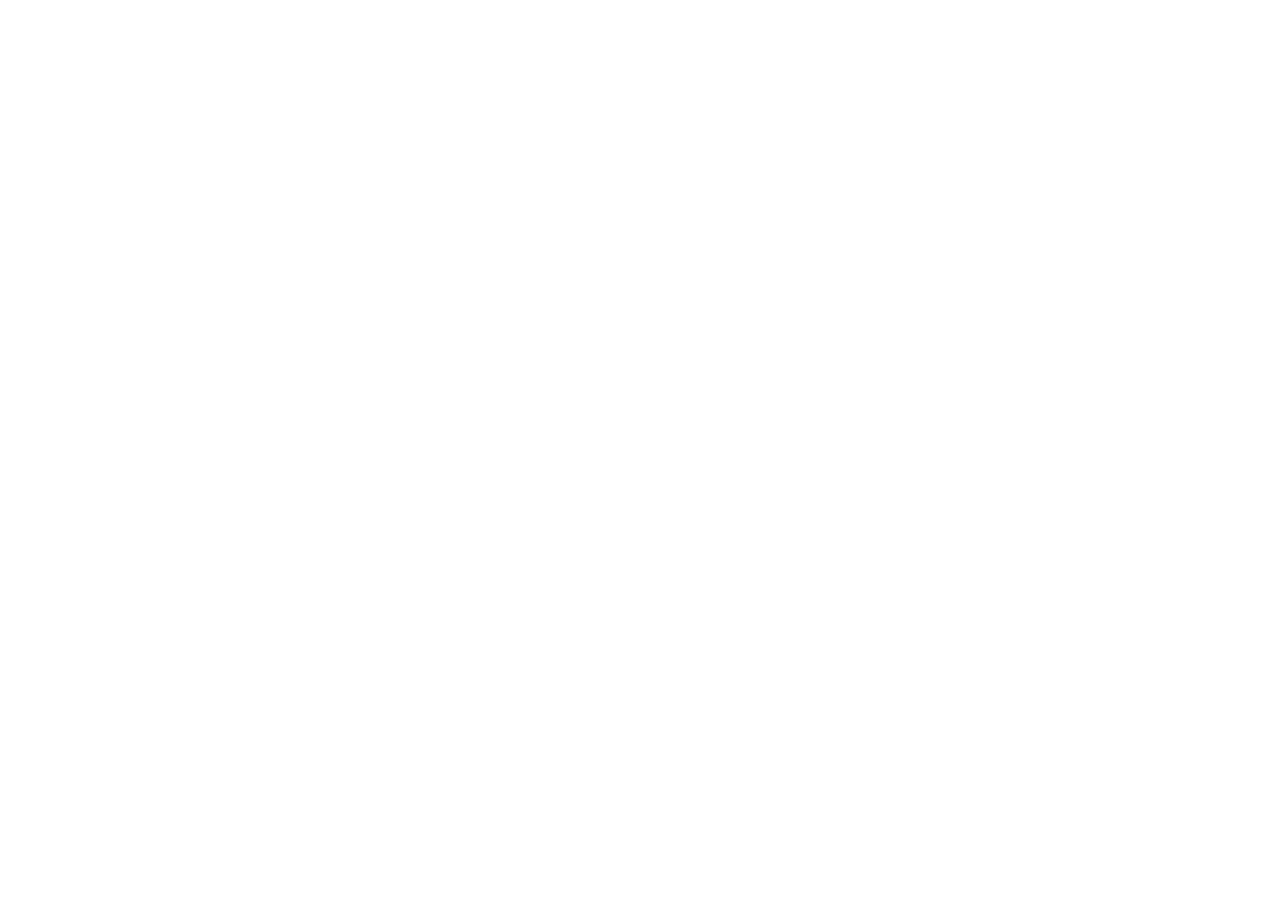
==== pages/contact.html @ fc357644 "refactor: :sparkles: add files and organize code" ====
<!DOCTYPE html>
<html lang="en">
<head>
    <meta charset="UTF-8">
    <meta http-equiv="X-UA-Compatible" content="IE=edge">
    <meta name="viewport" content="width=device-width, initial-scale=1.0">
    <title>Contact</title>
</head>
<body>
    
</body>
</html>
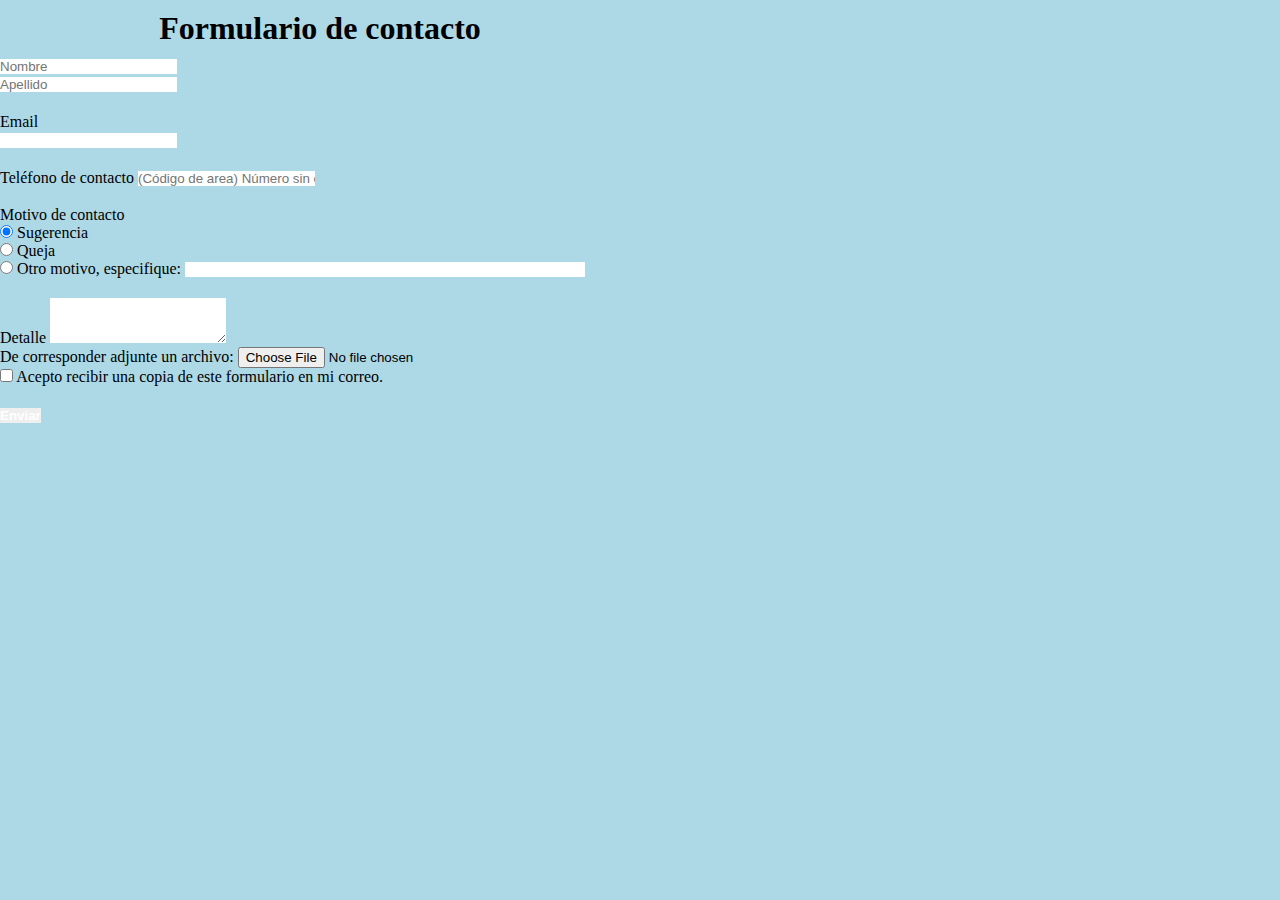
==== commit 905cc14c: "feat: :sparkles: add contact form with her css code" ====
--- a/pages/contact.html
+++ b/pages/contact.html
@@ -3,10 +3,76 @@
 <head>
     <meta charset="UTF-8">
     <meta http-equiv="X-UA-Compatible" content="IE=edge">
-    <meta name="viewport" content="width=device-width, initial-scale=1.0">
-    <title>Contact</title>
+    <meta name="viewport" content="width=device-width, initial-scale=1.0">    
+    <link href="https://cdn.jsdelivr.net/npm/bootstrap@5.0.2/dist/css/bootstrap.min.css" rel="stylesheet" integrity="sha384-EVSTQN3/azprG1Anm3QDgpJLIm9Nao0Yz1ztcQTwFspd3yD65VohhpuuCOmLASjC" crossorigin="anonymous">
+    <script src="https://cdn.jsdelivr.net/npm/bootstrap@5.0.2/dist/js/bootstrap.bundle.min.js" integrity="sha384-MrcW6ZMFYlzcLA8Nl+NtUVF0sA7MsXsP1UyJoMp4YLEuNSfAP+JcXn/tWtIaxVXM" crossorigin="anonymous"></script>
+    <link rel="stylesheet" href="/styles/contact.css">
+    <title>Formulario de contacto</title>
 </head>
 <body>
-    
+    <section class="container">
+        <h1>Formulario de contacto</h1>
+        <div class="row g-3">
+            <div class="col">
+              <input type="text" class="form-control" placeholder="Nombre" aria-label="First name">
+            </div>
+            <div class="col">
+              <input type="text" class="form-control" placeholder="Apellido" aria-label="Last name">
+            </div>
+        </div>
+        <div class="row mb-3">
+            <label for="inputEmail3" class="col-sm-2 col-form-label">Email</label>
+            <div class="col-sm-10">
+            <input type="email" class="form-control" id="inputEmail3">
+            </div>
+        </div>
+        <div class="input-group">
+            <span class="input-group-text">Teléfono de contacto</span>
+            <input type="text" aria-label="area-code" placeholder="(Código de area) Número sin el 15" class="form-control add-space">
+        </div>
+        <fieldset class="row mb-3">
+            <legend class="col-form-label col-sm-2 pt-0">Motivo de contacto</legend>
+            <div class="col-sm-10">
+                <div class="form-check">
+                    <input class="form-check-input" type="radio" name="gridRadios" id="gridRadios1" value="option1" checked>
+                    <label class="form-check-label" for="gridRadios1">
+                    Sugerencia
+                    </label>
+                </div>
+                <div class="form-check">
+                    <input class="form-check-input" type="radio" name="gridRadios" id="gridRadios2" value="option2">
+                    <label class="form-check-label" for="gridRadios2">
+                    Queja
+                    </label>
+                </div>
+                <div class="form-check disabled">
+                    <input class="form-check-input" type="radio" name="gridRadios" id="gridRadios3" value="option3">
+                    <label class="form-check-label" for="gridRadios3">
+                    Otro motivo, especifique:
+                    </label>
+                    <input type="text" name="Comment" id="comment" class="form-control form-control-modified">
+                </div>
+            </div>
+        </fieldset>
+        <div class="mb-3">
+            <label for="exampleFormControlTextarea1" class="form-label">Detalle</label>
+            <textarea class="form-control" id="exampleFormControlTextarea1" rows="3"></textarea>
+        </div>
+        <div class="mb-3">
+            <label for="formFile" class="form-label">De corresponder adjunte un archivo: </label>
+            <input class="form-control" type="file" id="formFile">
+        </div>
+        <div class="row mb-3 start">
+            <div class="col-sm-10 offset-sm-2">
+                <div class="form-check">
+                    <input class="form-check-input" type="checkbox" id="gridCheck1">
+                    <label class="form-check-label" for="gridCheck1">
+                    Acepto recibir una copia de este formulario en mi correo.
+                    </label>
+                </div>
+            </div>
+        </div>
+        <button type="submit" class="btn btn-primary"><a href="/index.html">Enviar</a></button>
+    </section>
 </body>
 </html>--- a/styles/contact.css
+++ b/styles/contact.css
@@ -0,0 +1,46 @@
+*{
+    box-sizing: border-box;
+    margin: 0;
+    padding: 0;
+    border: 0;
+}
+
+body{
+    background-color: lightblue;
+}
+
+.container h1 {
+    text-align: center;
+    padding: 10px;
+}
+
+.container {
+    width: 50%;
+    margin-bottom: 20px;
+}
+
+.row {
+    margin-bottom: 20px;
+}
+
+.form-control-modified {
+    width: 400px;
+}
+
+a {
+    color: white;
+    font-weight: bold;
+    text-decoration: none;
+}
+
+a:hover {
+    color: lightgrey;
+}
+
+.add-space {
+    margin-bottom: 20px;
+}
+
+.input-group-text {
+    height: 50%;
+}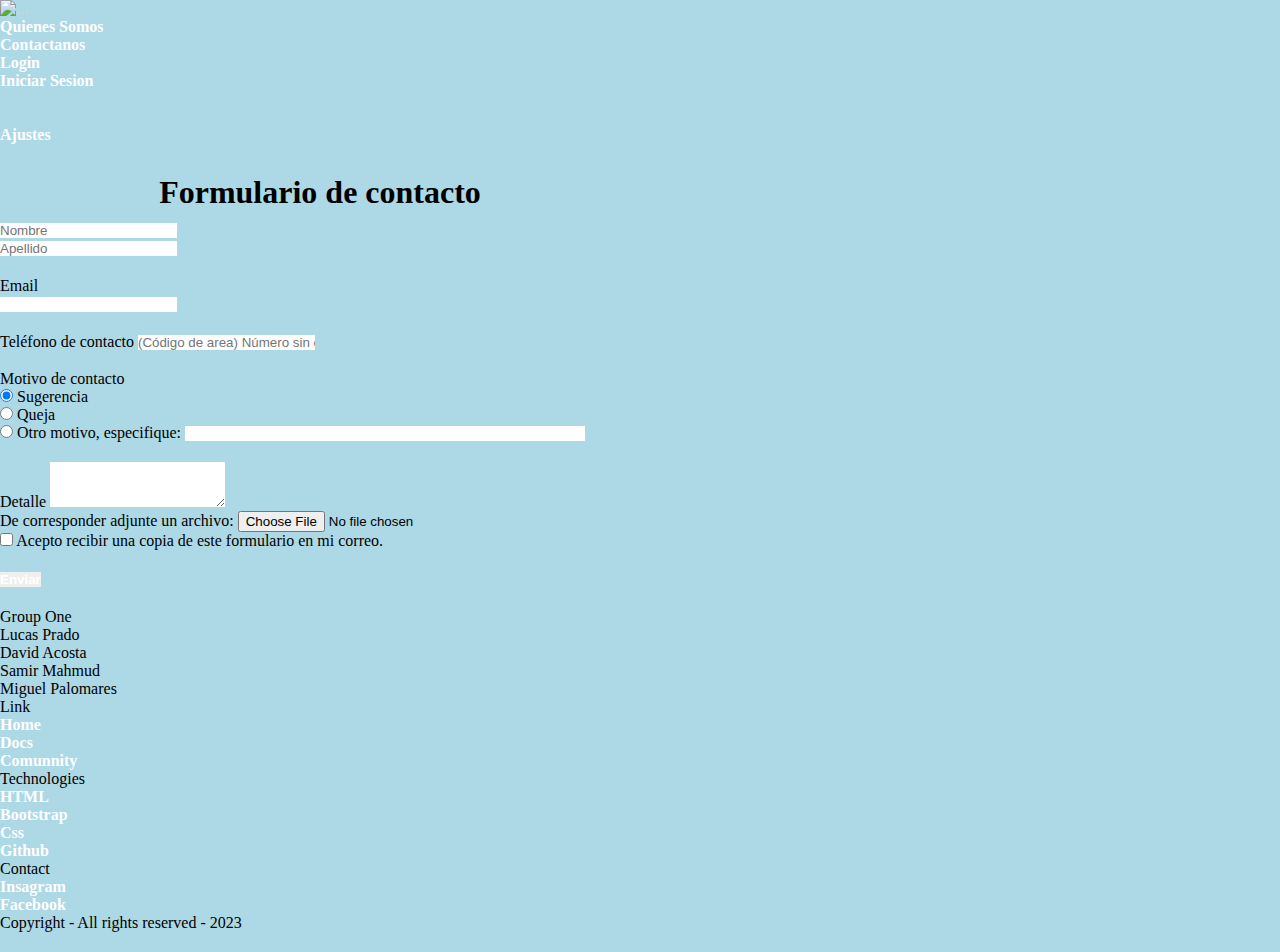
==== commit 98e1e2d3: "feat: :sparkles: complete contact.html" ====
--- a/pages/contact.html
+++ b/pages/contact.html
@@ -10,6 +10,43 @@
     <title>Formulario de contacto</title>
 </head>
 <body>
+    <header>
+        <!-- Navigation -->
+        <nav class="navbar navbar-expand-lg navbar-dark bg-dark static-top">
+            <div class="container">
+            <a class="navbar-brand" href="#">
+                <img src="https://placeholder.pics/svg/150x50/888888/EEE/Logo" alt="..." height="36">
+            </a>
+            <button class="navbar-toggler" type="button" data-bs-toggle="collapse" data-bs-target="#navbarSupportedContent" aria-controls="navbarSupportedContent" aria-expanded="false" aria-label="Toggle navigation">
+                <span class="navbar-toggler-icon"></span>
+            </button>
+            <div class="collapse navbar-collapse" id="navbarSupportedContent">
+                <ul class="navbar-nav ms-auto">
+                <li class="nav-item">
+                    <a class="nav-link active" aria-current="page" href="#">Quienes Somos</a>
+                </li>
+                <li class="nav-item">
+                    <a class="nav-link" href="/pages/contact.html">Contactanos</a>
+                </li>
+                <li class="nav-item dropdown">
+                    <a class="nav-link dropdown-toggle" href="#" id="navbarDropdown" role="button" data-bs-toggle="dropdown" aria-expanded="false">
+                    Login
+                    </a>
+                    <ul class="dropdown-menu dropdown-menu-end" aria-labelledby="navbarDropdown">
+                    <li><a class="dropdown-item" href="#">Iniciar Sesion</a></li>
+                    <li><a class="dropdown-item" href="#"></a></li>
+                    <li>
+                        <hr class="dropdown-divider">
+                    </li>
+                    <li><a class="dropdown-item" href="#">Ajustes</a></li>
+                    </ul>
+                </li>
+                </ul>
+            </div>
+            </div>
+        </nav>
+    <!-- @Samir navbar -->
+    </header>
     <section class="container">
         <h1>Formulario de contacto</h1>
         <div class="row g-3">
@@ -72,7 +109,65 @@
                 </div>
             </div>
         </div>
-        <button type="submit" class="btn btn-primary"><a href="/index.html">Enviar</a></button>
+        <button type="submit" class="btn btn-primary"><a href="/pages/contact.html">Enviar</a></button>
     </section>
+    <footer class="">
+        <div class="container-fluid">
+            <div class="row p-5 bg-dark text-white">
+                <div class="col">
+                    <p class="h3">Group One</p>
+                    <div class="mb-3">
+                        <ul class="text-secondary">
+                            <li class="mb-2">Lucas Prado</li>
+                            <li class="mb-2">David Acosta</li>
+                            <li class="mb-2">Samir Mahmud</li>
+                            <li class="mb-2">Miguel Palomares</li>
+                        </ul>   
+                    </div>
+                </div>
+                <div class="col mb-3">
+                    <p class="h5">Link</p>
+                    <div class="mb-3">
+                        <a class="text-secondary text-decoration-none" href="https://rollingcodeschool.com/" target="_blank">Home</a>
+                    </div>
+                    <div class="mb-3">
+                        <a class="text-secondary text-decoration-none" href="https://trello.com/" target="_blank">Docs</a>
+                    </div>
+                    <div class="mb-3">
+                        <a class="text-secondary text-decoration-none" href="https://slack.com/intl/es-ar" target="_blank">Comunnity</a>
+                    </div>   
+                </div>
+                <div class="col">
+                    <p class="h5">Technologies</p>
+                    <div class="mb-3">
+                        <a class="text-secondary text-decoration-none" href="https://developer.mozilla.org/es/docs/Web/HTML" target="_blank">HTML</a>
+                    </div>
+                    <div class="mb-3">
+                        <a class="text-secondary text-decoration-none" href="https://getbootstrap.com/" target="_blank">Bootstrap</a>
+                    </div>
+                    <div class="mb-3">
+                        <a class="text-secondary text-decoration-none" href="https://developer.mozilla.org/es/docs/Web/CSS" target="_blank">Css</a>
+                    </div>
+                    <div class="mb-3">
+                        <a class="text-secondary text-decoration-none" href="https://github.com/" target="_blank">Github</a>
+                    </div>
+                </div>
+                <div class="col mb-3">
+                    <p class="h5">Contact</p>
+                        <div class="mb-3">
+                            <a class="text-secondary text-decoration-none" href="https://www.instagram.com/rollingcodeschool/" target="_blank">Insagram</a>
+                        </div>
+                        <div class="mb-3">
+                            <a class="text-secondary text-decoration-none" href="https://www.facebook.com/search/top?q=rollingcode" target="_blank">Facebook</a>
+                        </div>
+                </div>
+                <div>
+                    <p class="text-white text-center mb-4 mt-5">
+                        Copyright - All rights reserved - 2023
+                    </p>
+                </div>
+            </div>
+        </div>
+    </footer>
 </body>
 </html>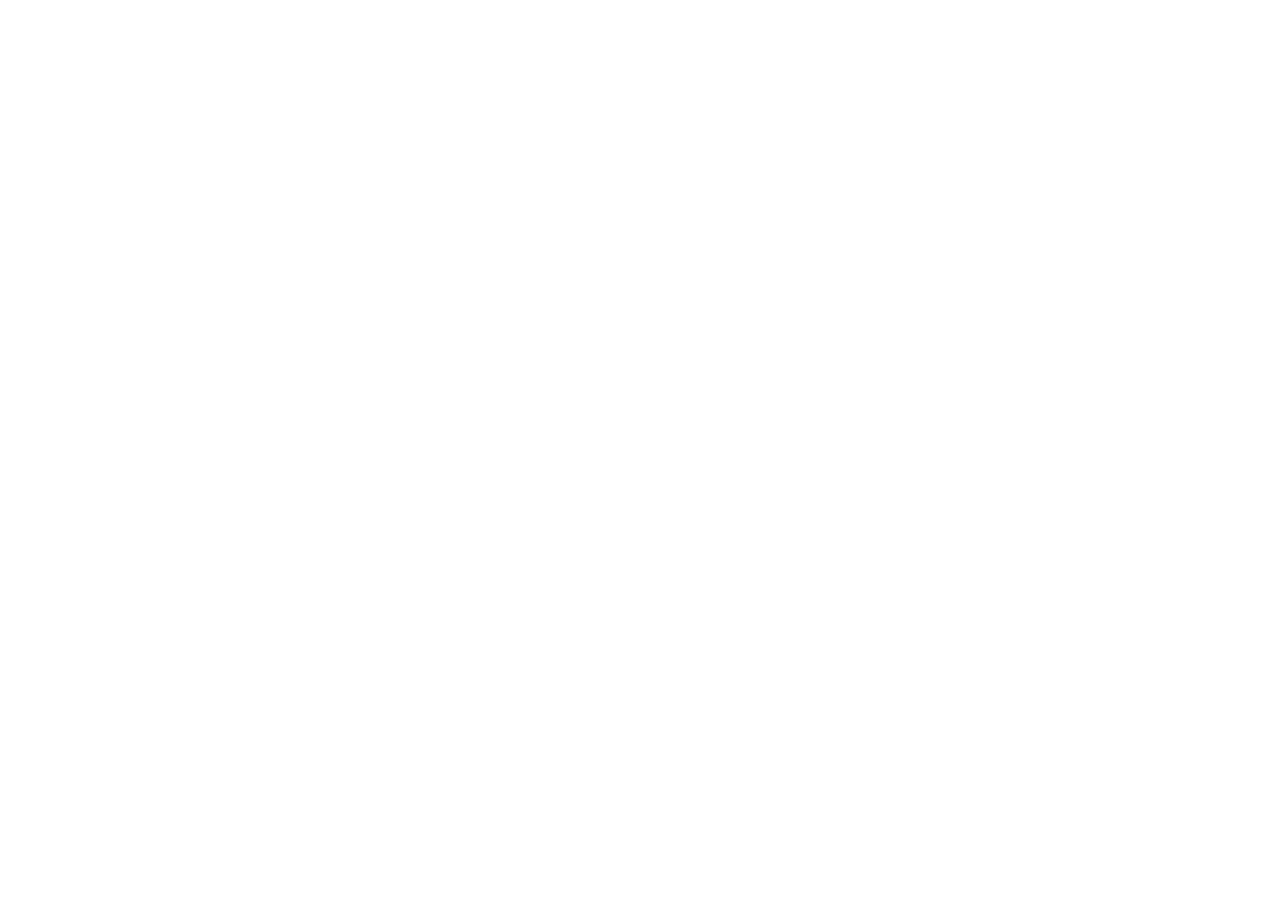
==== commit a57d69dd: "Merge branch 'master' of https://github.com/LucasPrado960/Team-Group-One" ====
--- a/pages/contact.html
+++ b/pages/contact.html
@@ -3,171 +3,13 @@
 <head>
     <meta charset="UTF-8">
     <meta http-equiv="X-UA-Compatible" content="IE=edge">
-    <meta name="viewport" content="width=device-width, initial-scale=1.0">    
-    <link href="https://cdn.jsdelivr.net/npm/bootstrap@5.0.2/dist/css/bootstrap.min.css" rel="stylesheet" integrity="sha384-EVSTQN3/azprG1Anm3QDgpJLIm9Nao0Yz1ztcQTwFspd3yD65VohhpuuCOmLASjC" crossorigin="anonymous">
-    <script src="https://cdn.jsdelivr.net/npm/bootstrap@5.0.2/dist/js/bootstrap.bundle.min.js" integrity="sha384-MrcW6ZMFYlzcLA8Nl+NtUVF0sA7MsXsP1UyJoMp4YLEuNSfAP+JcXn/tWtIaxVXM" crossorigin="anonymous"></script>
+    <meta name="viewport" content="width=device-width, initial-scale=1.0">
+
     <link rel="stylesheet" href="/styles/contact.css">
-    <title>Formulario de contacto</title>
+
+    <title>Contact</title>
 </head>
 <body>
-    <header>
-        <!-- Navigation -->
-        <nav class="navbar navbar-expand-lg navbar-dark bg-dark static-top">
-            <div class="container">
-            <a class="navbar-brand" href="#">
-                <img src="https://placeholder.pics/svg/150x50/888888/EEE/Logo" alt="..." height="36">
-            </a>
-            <button class="navbar-toggler" type="button" data-bs-toggle="collapse" data-bs-target="#navbarSupportedContent" aria-controls="navbarSupportedContent" aria-expanded="false" aria-label="Toggle navigation">
-                <span class="navbar-toggler-icon"></span>
-            </button>
-            <div class="collapse navbar-collapse" id="navbarSupportedContent">
-                <ul class="navbar-nav ms-auto">
-                <li class="nav-item">
-                    <a class="nav-link active" aria-current="page" href="#">Quienes Somos</a>
-                </li>
-                <li class="nav-item">
-                    <a class="nav-link" href="/pages/contact.html">Contactanos</a>
-                </li>
-                <li class="nav-item dropdown">
-                    <a class="nav-link dropdown-toggle" href="#" id="navbarDropdown" role="button" data-bs-toggle="dropdown" aria-expanded="false">
-                    Login
-                    </a>
-                    <ul class="dropdown-menu dropdown-menu-end" aria-labelledby="navbarDropdown">
-                    <li><a class="dropdown-item" href="#">Iniciar Sesion</a></li>
-                    <li><a class="dropdown-item" href="#"></a></li>
-                    <li>
-                        <hr class="dropdown-divider">
-                    </li>
-                    <li><a class="dropdown-item" href="#">Ajustes</a></li>
-                    </ul>
-                </li>
-                </ul>
-            </div>
-            </div>
-        </nav>
-    <!-- @Samir navbar -->
-    </header>
-    <section class="container">
-        <h1>Formulario de contacto</h1>
-        <div class="row g-3">
-            <div class="col">
-              <input type="text" class="form-control" placeholder="Nombre" aria-label="First name">
-            </div>
-            <div class="col">
-              <input type="text" class="form-control" placeholder="Apellido" aria-label="Last name">
-            </div>
-        </div>
-        <div class="row mb-3">
-            <label for="inputEmail3" class="col-sm-2 col-form-label">Email</label>
-            <div class="col-sm-10">
-            <input type="email" class="form-control" id="inputEmail3">
-            </div>
-        </div>
-        <div class="input-group">
-            <span class="input-group-text">Teléfono de contacto</span>
-            <input type="text" aria-label="area-code" placeholder="(Código de area) Número sin el 15" class="form-control add-space">
-        </div>
-        <fieldset class="row mb-3">
-            <legend class="col-form-label col-sm-2 pt-0">Motivo de contacto</legend>
-            <div class="col-sm-10">
-                <div class="form-check">
-                    <input class="form-check-input" type="radio" name="gridRadios" id="gridRadios1" value="option1" checked>
-                    <label class="form-check-label" for="gridRadios1">
-                    Sugerencia
-                    </label>
-                </div>
-                <div class="form-check">
-                    <input class="form-check-input" type="radio" name="gridRadios" id="gridRadios2" value="option2">
-                    <label class="form-check-label" for="gridRadios2">
-                    Queja
-                    </label>
-                </div>
-                <div class="form-check disabled">
-                    <input class="form-check-input" type="radio" name="gridRadios" id="gridRadios3" value="option3">
-                    <label class="form-check-label" for="gridRadios3">
-                    Otro motivo, especifique:
-                    </label>
-                    <input type="text" name="Comment" id="comment" class="form-control form-control-modified">
-                </div>
-            </div>
-        </fieldset>
-        <div class="mb-3">
-            <label for="exampleFormControlTextarea1" class="form-label">Detalle</label>
-            <textarea class="form-control" id="exampleFormControlTextarea1" rows="3"></textarea>
-        </div>
-        <div class="mb-3">
-            <label for="formFile" class="form-label">De corresponder adjunte un archivo: </label>
-            <input class="form-control" type="file" id="formFile">
-        </div>
-        <div class="row mb-3 start">
-            <div class="col-sm-10 offset-sm-2">
-                <div class="form-check">
-                    <input class="form-check-input" type="checkbox" id="gridCheck1">
-                    <label class="form-check-label" for="gridCheck1">
-                    Acepto recibir una copia de este formulario en mi correo.
-                    </label>
-                </div>
-            </div>
-        </div>
-        <button type="submit" class="btn btn-primary"><a href="/pages/contact.html">Enviar</a></button>
-    </section>
-    <footer class="">
-        <div class="container-fluid">
-            <div class="row p-5 bg-dark text-white">
-                <div class="col">
-                    <p class="h3">Group One</p>
-                    <div class="mb-3">
-                        <ul class="text-secondary">
-                            <li class="mb-2">Lucas Prado</li>
-                            <li class="mb-2">David Acosta</li>
-                            <li class="mb-2">Samir Mahmud</li>
-                            <li class="mb-2">Miguel Palomares</li>
-                        </ul>   
-                    </div>
-                </div>
-                <div class="col mb-3">
-                    <p class="h5">Link</p>
-                    <div class="mb-3">
-                        <a class="text-secondary text-decoration-none" href="https://rollingcodeschool.com/" target="_blank">Home</a>
-                    </div>
-                    <div class="mb-3">
-                        <a class="text-secondary text-decoration-none" href="https://trello.com/" target="_blank">Docs</a>
-                    </div>
-                    <div class="mb-3">
-                        <a class="text-secondary text-decoration-none" href="https://slack.com/intl/es-ar" target="_blank">Comunnity</a>
-                    </div>   
-                </div>
-                <div class="col">
-                    <p class="h5">Technologies</p>
-                    <div class="mb-3">
-                        <a class="text-secondary text-decoration-none" href="https://developer.mozilla.org/es/docs/Web/HTML" target="_blank">HTML</a>
-                    </div>
-                    <div class="mb-3">
-                        <a class="text-secondary text-decoration-none" href="https://getbootstrap.com/" target="_blank">Bootstrap</a>
-                    </div>
-                    <div class="mb-3">
-                        <a class="text-secondary text-decoration-none" href="https://developer.mozilla.org/es/docs/Web/CSS" target="_blank">Css</a>
-                    </div>
-                    <div class="mb-3">
-                        <a class="text-secondary text-decoration-none" href="https://github.com/" target="_blank">Github</a>
-                    </div>
-                </div>
-                <div class="col mb-3">
-                    <p class="h5">Contact</p>
-                        <div class="mb-3">
-                            <a class="text-secondary text-decoration-none" href="https://www.instagram.com/rollingcodeschool/" target="_blank">Insagram</a>
-                        </div>
-                        <div class="mb-3">
-                            <a class="text-secondary text-decoration-none" href="https://www.facebook.com/search/top?q=rollingcode" target="_blank">Facebook</a>
-                        </div>
-                </div>
-                <div>
-                    <p class="text-white text-center mb-4 mt-5">
-                        Copyright - All rights reserved - 2023
-                    </p>
-                </div>
-            </div>
-        </div>
-    </footer>
+    
 </body>
 </html>--- a/styles/contact.css
+++ b/styles/contact.css
@@ -3,44 +3,4 @@
     margin: 0;
     padding: 0;
     border: 0;
-}
-
-body{
-    background-color: lightblue;
-}
-
-.container h1 {
-    text-align: center;
-    padding: 10px;
-}
-
-.container {
-    width: 50%;
-    margin-bottom: 20px;
-}
-
-.row {
-    margin-bottom: 20px;
-}
-
-.form-control-modified {
-    width: 400px;
-}
-
-a {
-    color: white;
-    font-weight: bold;
-    text-decoration: none;
-}
-
-a:hover {
-    color: lightgrey;
-}
-
-.add-space {
-    margin-bottom: 20px;
-}
-
-.input-group-text {
-    height: 50%;
 }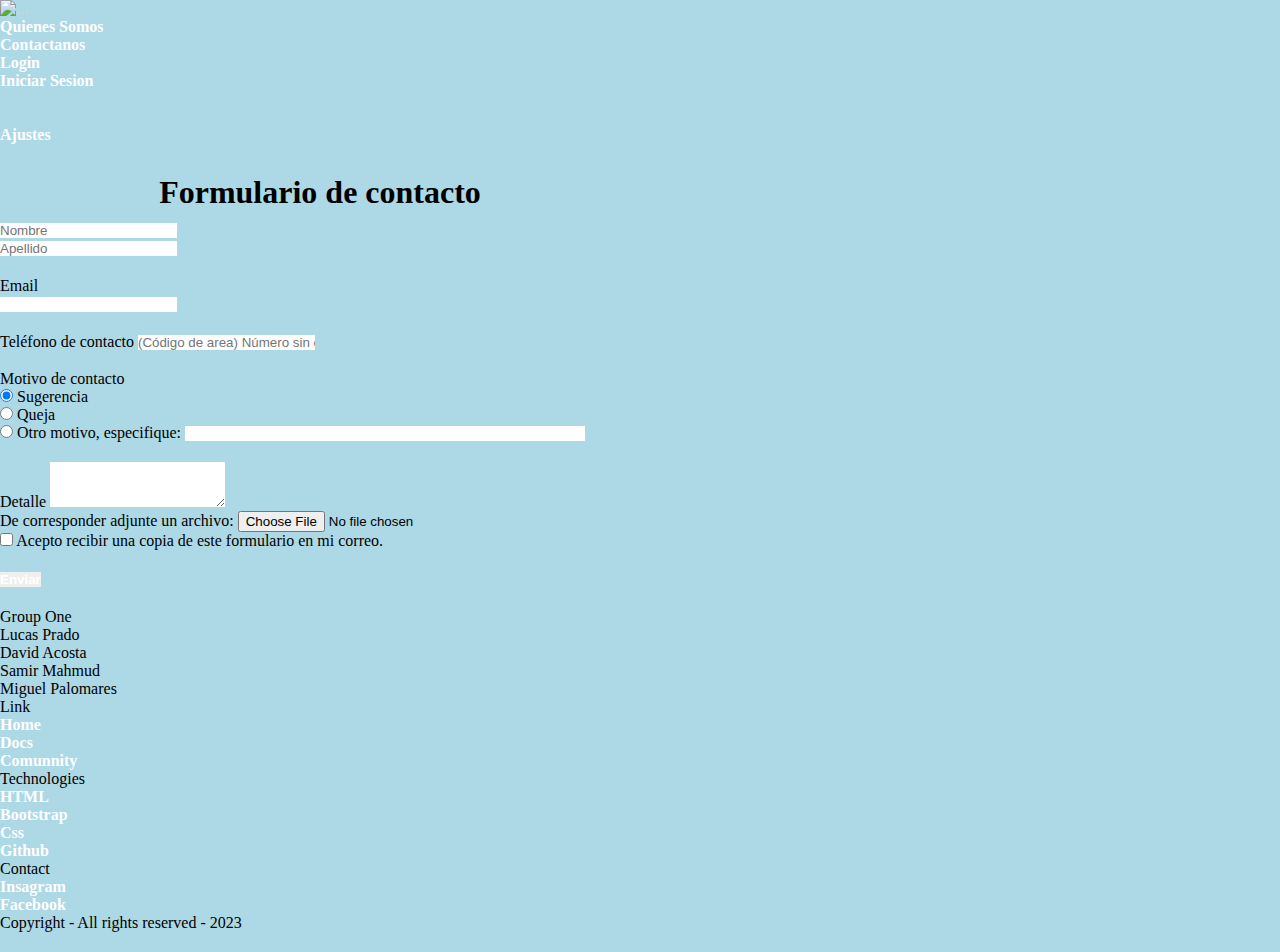
==== commit 1d9ab3dc: "Merge branch 'master' of https://github.com/LucasPrado960/Team-Group-One" ====
--- a/pages/contact.html
+++ b/pages/contact.html
@@ -3,13 +3,171 @@
 <head>
     <meta charset="UTF-8">
     <meta http-equiv="X-UA-Compatible" content="IE=edge">
-    <meta name="viewport" content="width=device-width, initial-scale=1.0">
-
+    <meta name="viewport" content="width=device-width, initial-scale=1.0">    
+    <link href="https://cdn.jsdelivr.net/npm/bootstrap@5.0.2/dist/css/bootstrap.min.css" rel="stylesheet" integrity="sha384-EVSTQN3/azprG1Anm3QDgpJLIm9Nao0Yz1ztcQTwFspd3yD65VohhpuuCOmLASjC" crossorigin="anonymous">
+    <script src="https://cdn.jsdelivr.net/npm/bootstrap@5.0.2/dist/js/bootstrap.bundle.min.js" integrity="sha384-MrcW6ZMFYlzcLA8Nl+NtUVF0sA7MsXsP1UyJoMp4YLEuNSfAP+JcXn/tWtIaxVXM" crossorigin="anonymous"></script>
     <link rel="stylesheet" href="/styles/contact.css">
-
-    <title>Contact</title>
+    <title>Formulario de contacto</title>
 </head>
 <body>
-    
+    <header>
+        <!-- Navigation -->
+        <nav class="navbar navbar-expand-lg navbar-dark bg-dark static-top">
+            <div class="container">
+            <a class="navbar-brand" href="#">
+                <img src="https://placeholder.pics/svg/150x50/888888/EEE/Logo" alt="..." height="36">
+            </a>
+            <button class="navbar-toggler" type="button" data-bs-toggle="collapse" data-bs-target="#navbarSupportedContent" aria-controls="navbarSupportedContent" aria-expanded="false" aria-label="Toggle navigation">
+                <span class="navbar-toggler-icon"></span>
+            </button>
+            <div class="collapse navbar-collapse" id="navbarSupportedContent">
+                <ul class="navbar-nav ms-auto">
+                <li class="nav-item">
+                    <a class="nav-link active" aria-current="page" href="#">Quienes Somos</a>
+                </li>
+                <li class="nav-item">
+                    <a class="nav-link" href="/pages/contact.html">Contactanos</a>
+                </li>
+                <li class="nav-item dropdown">
+                    <a class="nav-link dropdown-toggle" href="#" id="navbarDropdown" role="button" data-bs-toggle="dropdown" aria-expanded="false">
+                    Login
+                    </a>
+                    <ul class="dropdown-menu dropdown-menu-end" aria-labelledby="navbarDropdown">
+                    <li><a class="dropdown-item" href="#">Iniciar Sesion</a></li>
+                    <li><a class="dropdown-item" href="#"></a></li>
+                    <li>
+                        <hr class="dropdown-divider">
+                    </li>
+                    <li><a class="dropdown-item" href="#">Ajustes</a></li>
+                    </ul>
+                </li>
+                </ul>
+            </div>
+            </div>
+        </nav>
+    <!-- @Samir navbar -->
+    </header>
+    <section class="container">
+        <h1>Formulario de contacto</h1>
+        <div class="row g-3">
+            <div class="col">
+              <input type="text" class="form-control" placeholder="Nombre" aria-label="First name">
+            </div>
+            <div class="col">
+              <input type="text" class="form-control" placeholder="Apellido" aria-label="Last name">
+            </div>
+        </div>
+        <div class="row mb-3">
+            <label for="inputEmail3" class="col-sm-2 col-form-label">Email</label>
+            <div class="col-sm-10">
+            <input type="email" class="form-control" id="inputEmail3">
+            </div>
+        </div>
+        <div class="input-group">
+            <span class="input-group-text">Teléfono de contacto</span>
+            <input type="text" aria-label="area-code" placeholder="(Código de area) Número sin el 15" class="form-control add-space">
+        </div>
+        <fieldset class="row mb-3">
+            <legend class="col-form-label col-sm-2 pt-0">Motivo de contacto</legend>
+            <div class="col-sm-10">
+                <div class="form-check">
+                    <input class="form-check-input" type="radio" name="gridRadios" id="gridRadios1" value="option1" checked>
+                    <label class="form-check-label" for="gridRadios1">
+                    Sugerencia
+                    </label>
+                </div>
+                <div class="form-check">
+                    <input class="form-check-input" type="radio" name="gridRadios" id="gridRadios2" value="option2">
+                    <label class="form-check-label" for="gridRadios2">
+                    Queja
+                    </label>
+                </div>
+                <div class="form-check disabled">
+                    <input class="form-check-input" type="radio" name="gridRadios" id="gridRadios3" value="option3">
+                    <label class="form-check-label" for="gridRadios3">
+                    Otro motivo, especifique:
+                    </label>
+                    <input type="text" name="Comment" id="comment" class="form-control form-control-modified">
+                </div>
+            </div>
+        </fieldset>
+        <div class="mb-3">
+            <label for="exampleFormControlTextarea1" class="form-label">Detalle</label>
+            <textarea class="form-control" id="exampleFormControlTextarea1" rows="3"></textarea>
+        </div>
+        <div class="mb-3">
+            <label for="formFile" class="form-label">De corresponder adjunte un archivo: </label>
+            <input class="form-control" type="file" id="formFile">
+        </div>
+        <div class="row mb-3 start">
+            <div class="col-sm-10 offset-sm-2">
+                <div class="form-check">
+                    <input class="form-check-input" type="checkbox" id="gridCheck1">
+                    <label class="form-check-label" for="gridCheck1">
+                    Acepto recibir una copia de este formulario en mi correo.
+                    </label>
+                </div>
+            </div>
+        </div>
+        <button type="submit" class="btn btn-primary"><a href="/pages/contact.html">Enviar</a></button>
+    </section>
+    <footer class="">
+        <div class="container-fluid">
+            <div class="row p-5 bg-dark text-white">
+                <div class="col">
+                    <p class="h3">Group One</p>
+                    <div class="mb-3">
+                        <ul class="text-secondary">
+                            <li class="mb-2">Lucas Prado</li>
+                            <li class="mb-2">David Acosta</li>
+                            <li class="mb-2">Samir Mahmud</li>
+                            <li class="mb-2">Miguel Palomares</li>
+                        </ul>   
+                    </div>
+                </div>
+                <div class="col mb-3">
+                    <p class="h5">Link</p>
+                    <div class="mb-3">
+                        <a class="text-secondary text-decoration-none" href="https://rollingcodeschool.com/" target="_blank">Home</a>
+                    </div>
+                    <div class="mb-3">
+                        <a class="text-secondary text-decoration-none" href="https://trello.com/" target="_blank">Docs</a>
+                    </div>
+                    <div class="mb-3">
+                        <a class="text-secondary text-decoration-none" href="https://slack.com/intl/es-ar" target="_blank">Comunnity</a>
+                    </div>   
+                </div>
+                <div class="col">
+                    <p class="h5">Technologies</p>
+                    <div class="mb-3">
+                        <a class="text-secondary text-decoration-none" href="https://developer.mozilla.org/es/docs/Web/HTML" target="_blank">HTML</a>
+                    </div>
+                    <div class="mb-3">
+                        <a class="text-secondary text-decoration-none" href="https://getbootstrap.com/" target="_blank">Bootstrap</a>
+                    </div>
+                    <div class="mb-3">
+                        <a class="text-secondary text-decoration-none" href="https://developer.mozilla.org/es/docs/Web/CSS" target="_blank">Css</a>
+                    </div>
+                    <div class="mb-3">
+                        <a class="text-secondary text-decoration-none" href="https://github.com/" target="_blank">Github</a>
+                    </div>
+                </div>
+                <div class="col mb-3">
+                    <p class="h5">Contact</p>
+                        <div class="mb-3">
+                            <a class="text-secondary text-decoration-none" href="https://www.instagram.com/rollingcodeschool/" target="_blank">Insagram</a>
+                        </div>
+                        <div class="mb-3">
+                            <a class="text-secondary text-decoration-none" href="https://www.facebook.com/search/top?q=rollingcode" target="_blank">Facebook</a>
+                        </div>
+                </div>
+                <div>
+                    <p class="text-white text-center mb-4 mt-5">
+                        Copyright - All rights reserved - 2023
+                    </p>
+                </div>
+            </div>
+        </div>
+    </footer>
 </body>
 </html>--- a/styles/contact.css
+++ b/styles/contact.css
@@ -3,4 +3,44 @@
     margin: 0;
     padding: 0;
     border: 0;
+}
+
+body{
+    background-color: lightblue;
+}
+
+.container h1 {
+    text-align: center;
+    padding: 10px;
+}
+
+.container {
+    width: 50%;
+    margin-bottom: 20px;
+}
+
+.row {
+    margin-bottom: 20px;
+}
+
+.form-control-modified {
+    width: 400px;
+}
+
+a {
+    color: white;
+    font-weight: bold;
+    text-decoration: none;
+}
+
+a:hover {
+    color: lightgrey;
+}
+
+.add-space {
+    margin-bottom: 20px;
+}
+
+.input-group-text {
+    height: 50%;
 }